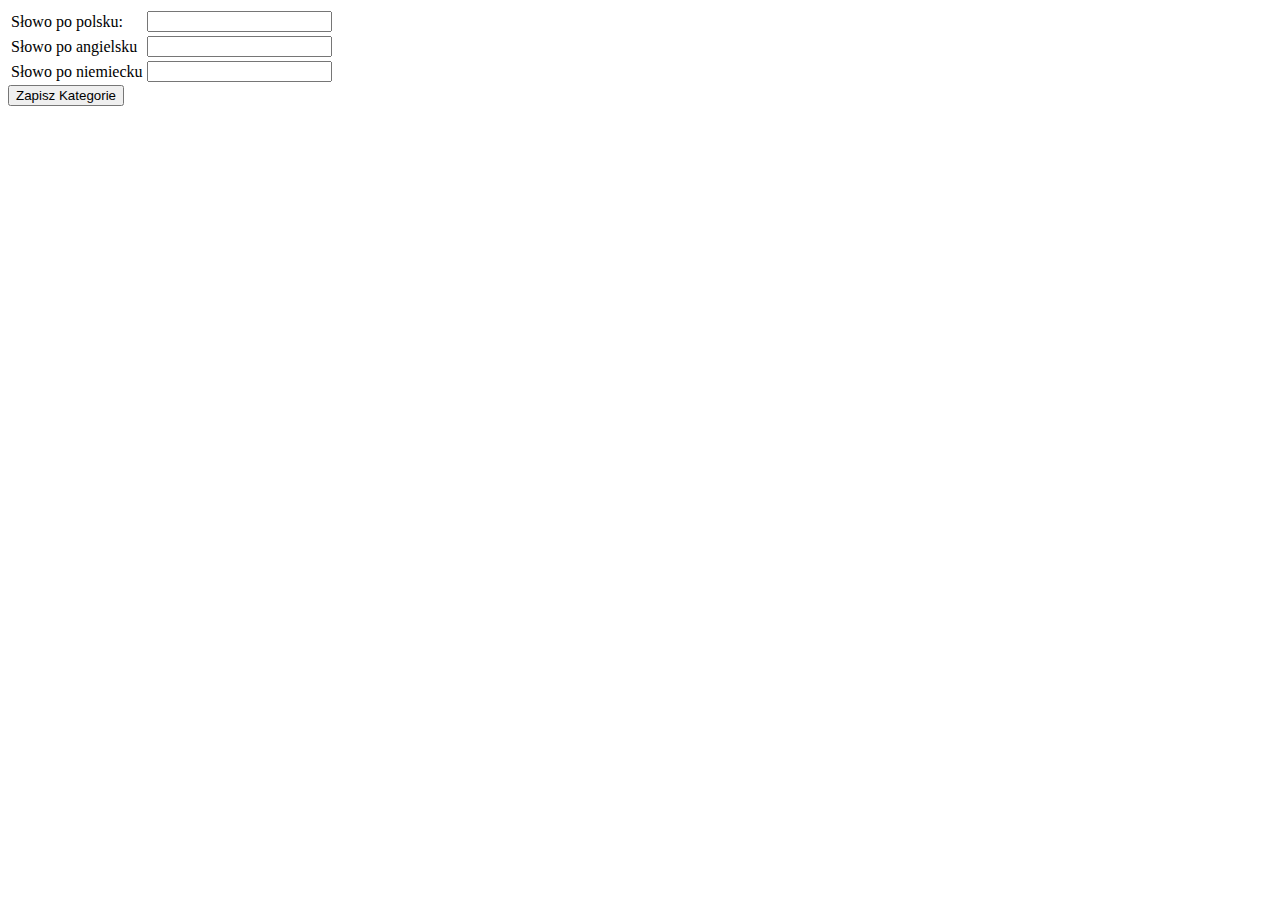
==== src/main/resources/templates/add_category.html @ abc34bda "Add add_category, edit_category, show_categories pages. Update function finally working" ====
<!DOCTYPE html>
<html lang="pl" xmlns:th="http://www.thymeleaf.org"
      xmlns:layout="http://www.ultraq.net.nz/thymeleaf/layout"
      layout:decorate="~{layout}">
<head th:insert="fragments::head">
    <title>Angielski</title>
</head>
<body>
<header th:insert="fragments::header"></header>

<main layout:fragment="content">
    <form method="post" action="/add_new_category" th:object="${category}">
        <table>
            <tr>
                <td>Słowo po polsku:</td>
                <td><input th:field="*{polishesCategory}" type="text"></td>
            </tr>
            <tr>
                <td>Słowo po angielsku</td>
                <td><input th:field="*{englishesCategory}" type="text"></td>
            </tr>
            <tr>
                <td>Słowo po niemiecku</td>
                <td><input th:field="${category.germansCategory}" type="text"></td>
            </tr>
        </table>
        <button type="submit">Zapisz Kategorie</button>
    </form>
</main>

<footer th:insert="fragments::footer"></footer>
</body>
</html>
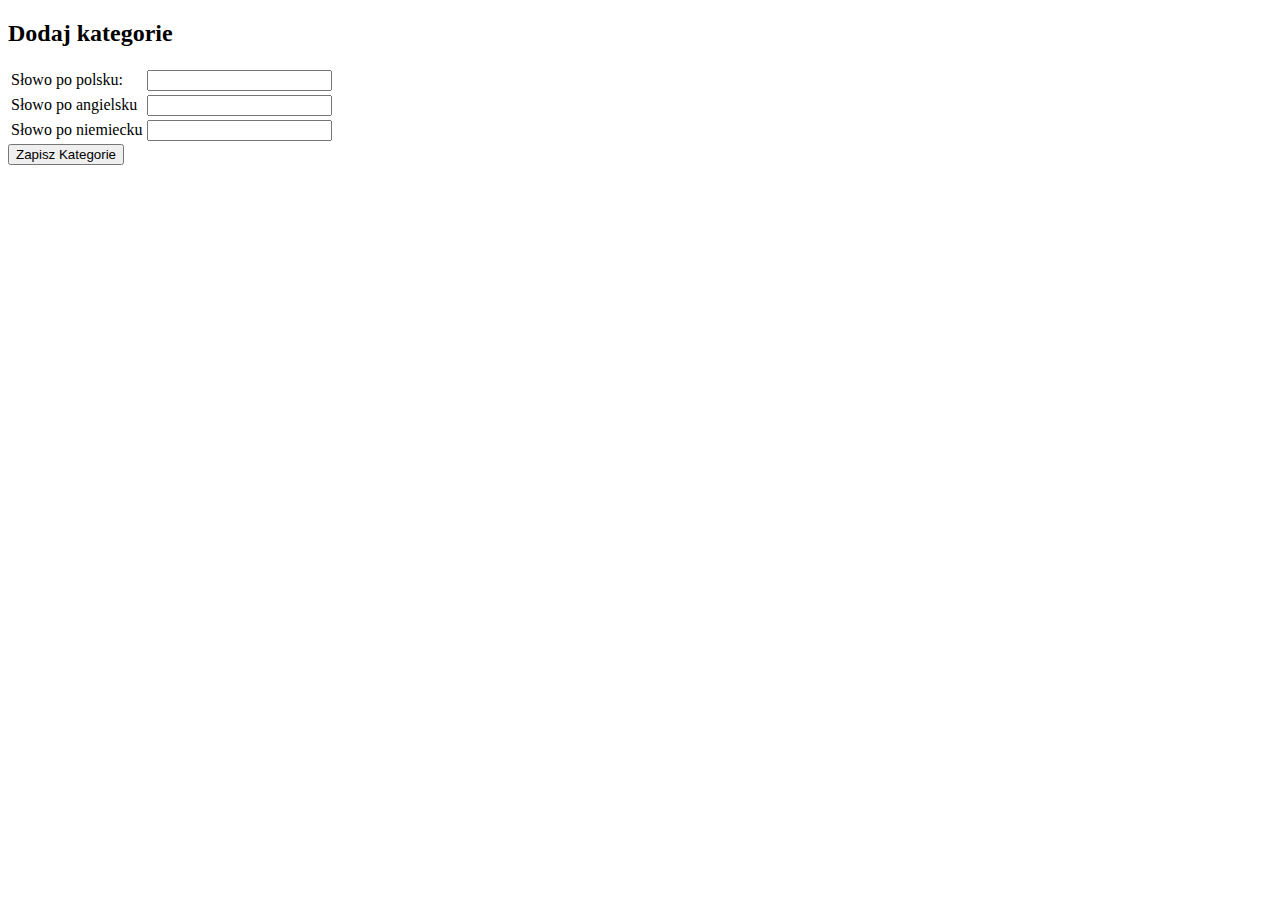
==== commit 67618d30: "All done in Topics folder" ====
--- a/src/main/resources/templates/add_category.html
+++ b/src/main/resources/templates/add_category.html
@@ -1,14 +1,12 @@
 <!DOCTYPE html>
-<html lang="pl" xmlns:th="http://www.thymeleaf.org"
-      xmlns:layout="http://www.ultraq.net.nz/thymeleaf/layout"
-      layout:decorate="~{layout}">
-<head th:insert="fragments::head">
-    <title>Angielski</title>
+<html lang="pl" xmlns:th="http://www.thymeleaf.org">
+<head th:replace="fragments::head(title='Dodaj Kategorie')">
 </head>
 <body>
-<header th:insert="fragments::header"></header>
+<header th:replace="fragments::header"></header>
 
-<main layout:fragment="content">
+<main>
+    <h2>Dodaj kategorie</h2>
     <form method="post" action="/add_new_category" th:object="${category}">
         <table>
             <tr>
@@ -28,6 +26,6 @@
     </form>
 </main>
 
-<footer th:insert="fragments::footer"></footer>
+<footer th:replace="fragments::footer"></footer>
 </body>
 </html>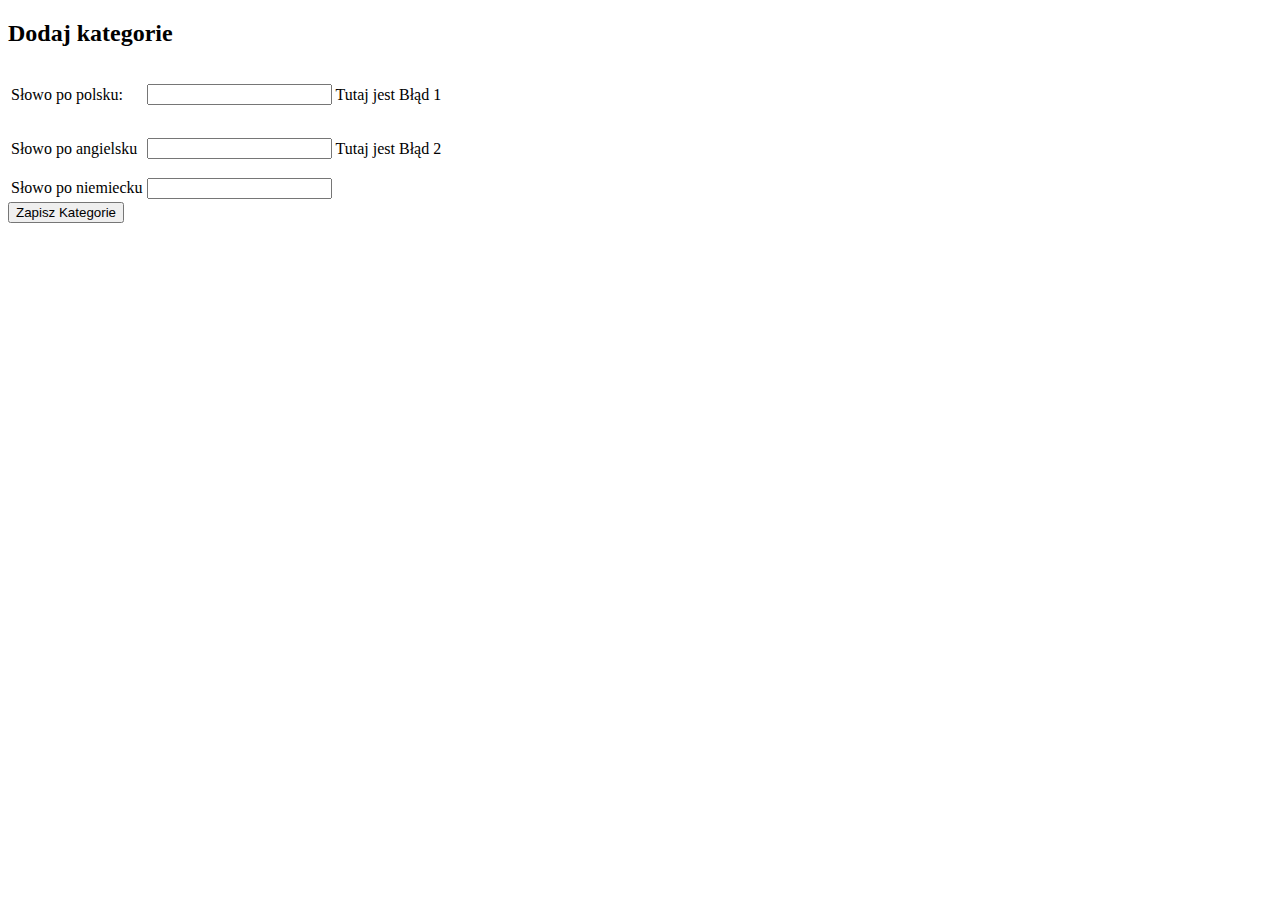
==== commit 59c89cd4: "insert Validation to project" ====
--- a/src/main/resources/templates/add_category.html
+++ b/src/main/resources/templates/add_category.html
@@ -12,10 +12,12 @@
             <tr>
                 <td>Słowo po polsku:</td>
                 <td><input th:field="*{polishesCategory}" type="text"></td>
+                <td><p th:errors="*{polishesCategory}" class="error">Tutaj jest Błąd 1</p><td>
             </tr>
             <tr>
                 <td>Słowo po angielsku</td>
                 <td><input th:field="*{englishesCategory}" type="text"></td>
+                <td><p th:errors="*{englishesCategory}" class="error">Tutaj jest Błąd 2</p><td>
             </tr>
             <tr>
                 <td>Słowo po niemiecku</td>
